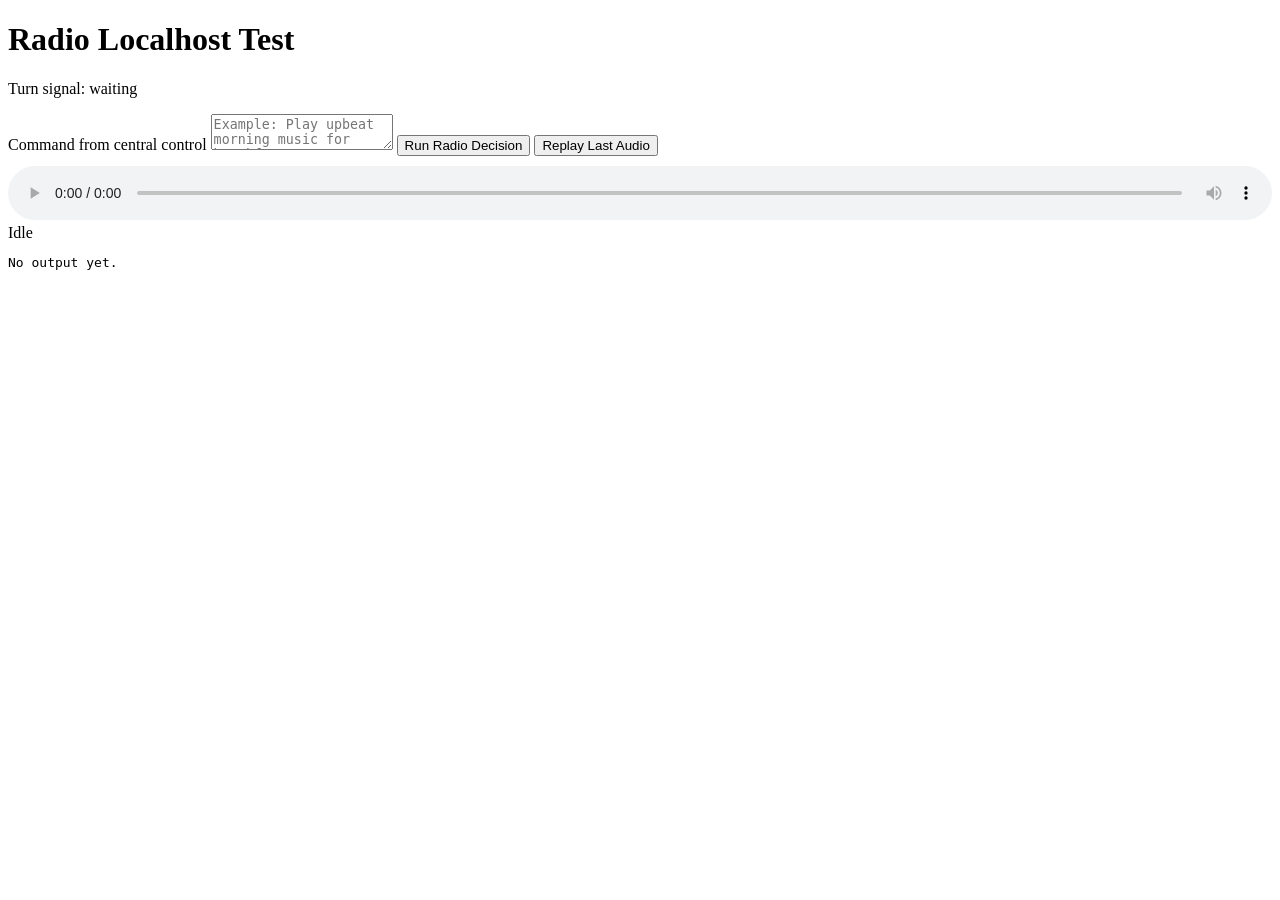
==== devices/radio/web/static/index.html @ ebb25ece "radio" ====
<!doctype html>
<html lang="en">
  <head>
    <meta charset="UTF-8" />
    <meta name="viewport" content="width=device-width, initial-scale=1.0" />
    <title>Radio Device - Local Test</title>
    <link rel="stylesheet" href="/static/styles.css" />
  </head>
  <body>
    <main class="wrap">
      <h1>Radio Localhost Test</h1>
      <div class="panel">
        <section class="radio">
          <div class="dial-shell">
            <div class="dial" id="dial"></div>
          </div>
          <p class="meta" id="dialMeta">Turn signal: waiting</p>
        </section>

        <section class="controls">
          <label for="command">Command from central control</label>
          <textarea id="command" placeholder="Example: Play upbeat morning music for breakfast"></textarea>
          <button id="runBtn">Run Radio Decision</button>
          <button id="replayBtn" type="button">Replay Last Audio</button>
          <audio id="audioPlayer" controls preload="auto" style="width:100%; margin-top:10px;"></audio>
          <div class="meta" id="status">Idle</div>
          <pre id="result">No output yet.</pre>
        </section>
      </div>
    </main>

    <script src="/static/main.js"></script>
  </body>
</html>
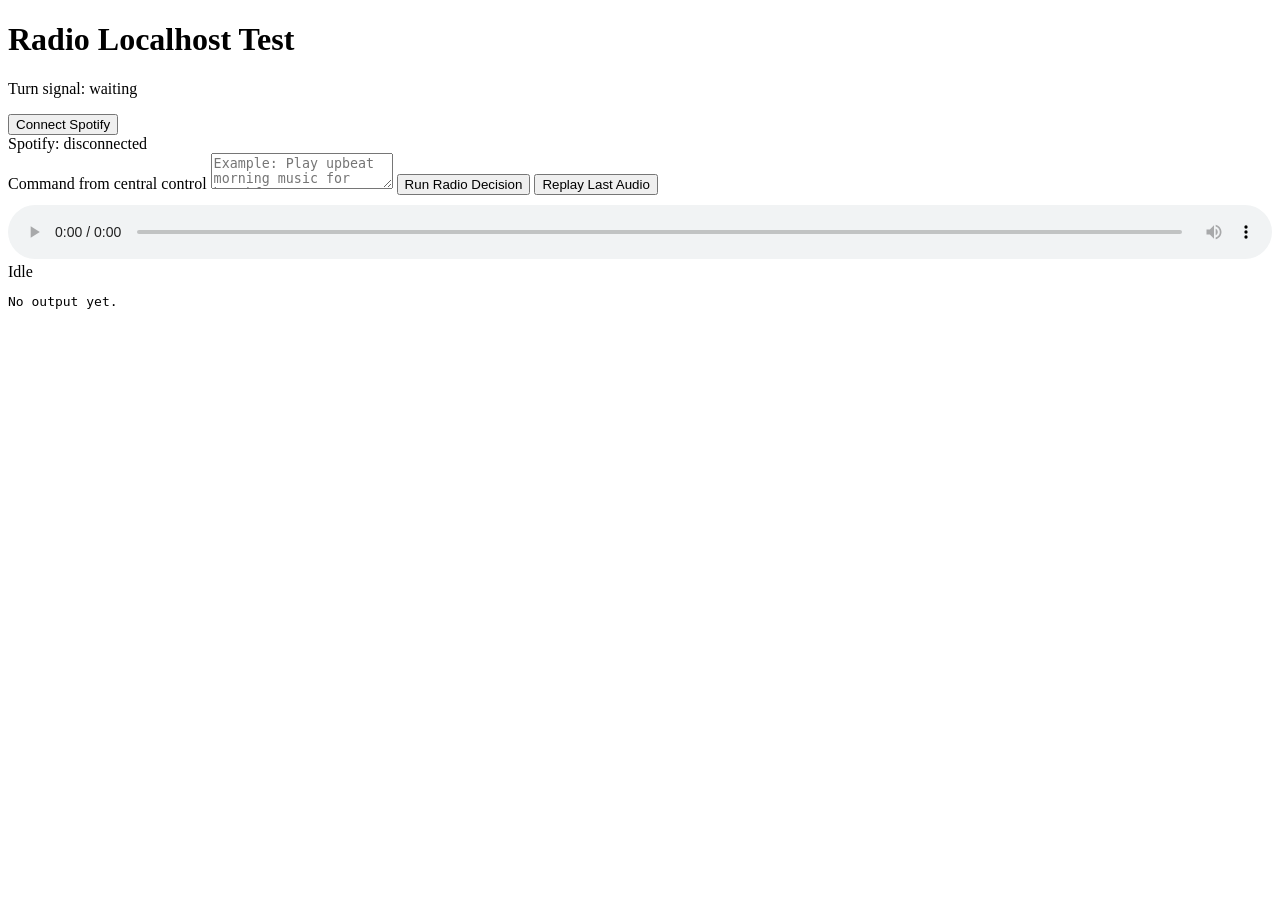
==== commit c958feed: "spotify too" ====
--- a/devices/radio/web/static/index.html
+++ b/devices/radio/web/static/index.html
@@ -18,17 +18,22 @@
         </section>
 
         <section class="controls">
+          <button id="spotifyBtn" type="button">Connect Spotify</button>
+          <div class="meta" id="spotifyStatus">Spotify: disconnected</div>
           <label for="command">Command from central control</label>
           <textarea id="command" placeholder="Example: Play upbeat morning music for breakfast"></textarea>
           <button id="runBtn">Run Radio Decision</button>
           <button id="replayBtn" type="button">Replay Last Audio</button>
+          <a id="spotifyTrackLink" class="spotify-link" href="#" target="_blank" rel="noopener noreferrer" style="display:none;">Open in Spotify</a>
           <audio id="audioPlayer" controls preload="auto" style="width:100%; margin-top:10px;"></audio>
+          <div id="downloadLinks" class="meta"></div>
           <div class="meta" id="status">Idle</div>
           <pre id="result">No output yet.</pre>
         </section>
       </div>
     </main>
 
+    <script src="https://sdk.scdn.co/spotify-player.js"></script>
     <script src="/static/main.js"></script>
   </body>
 </html>
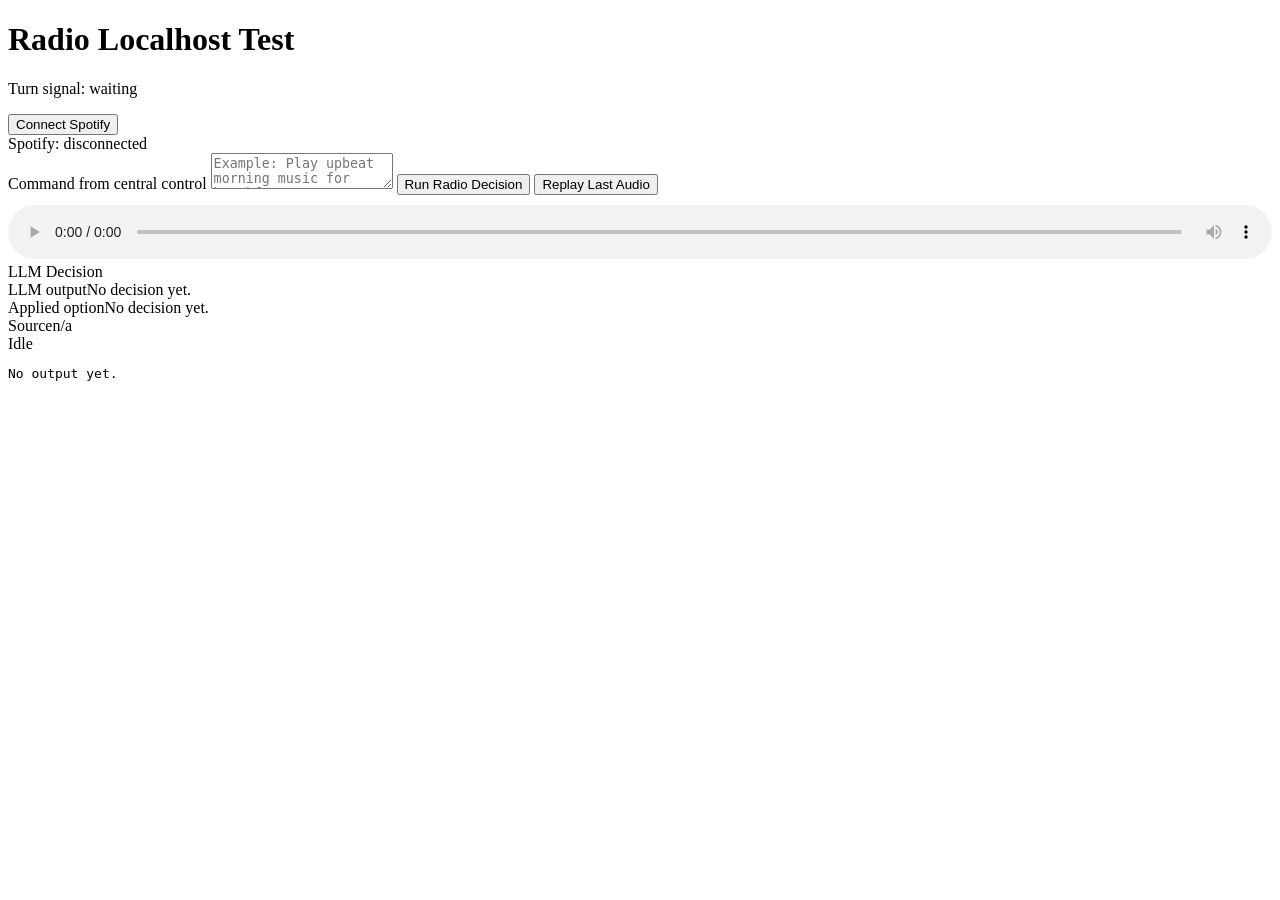
==== commit 9d2f7897: "Radio Push" ====
--- a/devices/radio/web/static/index.html
+++ b/devices/radio/web/static/index.html
@@ -4,7 +4,7 @@
     <meta charset="UTF-8" />
     <meta name="viewport" content="width=device-width, initial-scale=1.0" />
     <title>Radio Device - Local Test</title>
-    <link rel="stylesheet" href="/static/styles.css" />
+    <link rel="stylesheet" href="/static/styles.css?v=4" />
   </head>
   <body>
     <main class="wrap">
@@ -27,6 +27,12 @@
           <a id="spotifyTrackLink" class="spotify-link" href="#" target="_blank" rel="noopener noreferrer" style="display:none;">Open in Spotify</a>
           <audio id="audioPlayer" controls preload="auto" style="width:100%; margin-top:10px;"></audio>
           <div id="downloadLinks" class="meta"></div>
+          <div class="decision-box">
+            <div class="decision-title">LLM Decision</div>
+            <div class="decision-line"><span class="decision-key">LLM output</span><span id="llmDecisionRaw" class="decision-value">No decision yet.</span></div>
+            <div class="decision-line"><span class="decision-key">Applied option</span><span id="llmDecisionApplied" class="decision-value">No decision yet.</span></div>
+            <div class="decision-line"><span class="decision-key">Source</span><span id="llmDecisionSource" class="decision-value">n/a</span></div>
+          </div>
           <div class="meta" id="status">Idle</div>
           <pre id="result">No output yet.</pre>
         </section>
@@ -34,6 +40,6 @@
     </main>
 
     <script src="https://sdk.scdn.co/spotify-player.js"></script>
-    <script src="/static/main.js"></script>
+    <script src="/static/main.js?v=4"></script>
   </body>
 </html>
